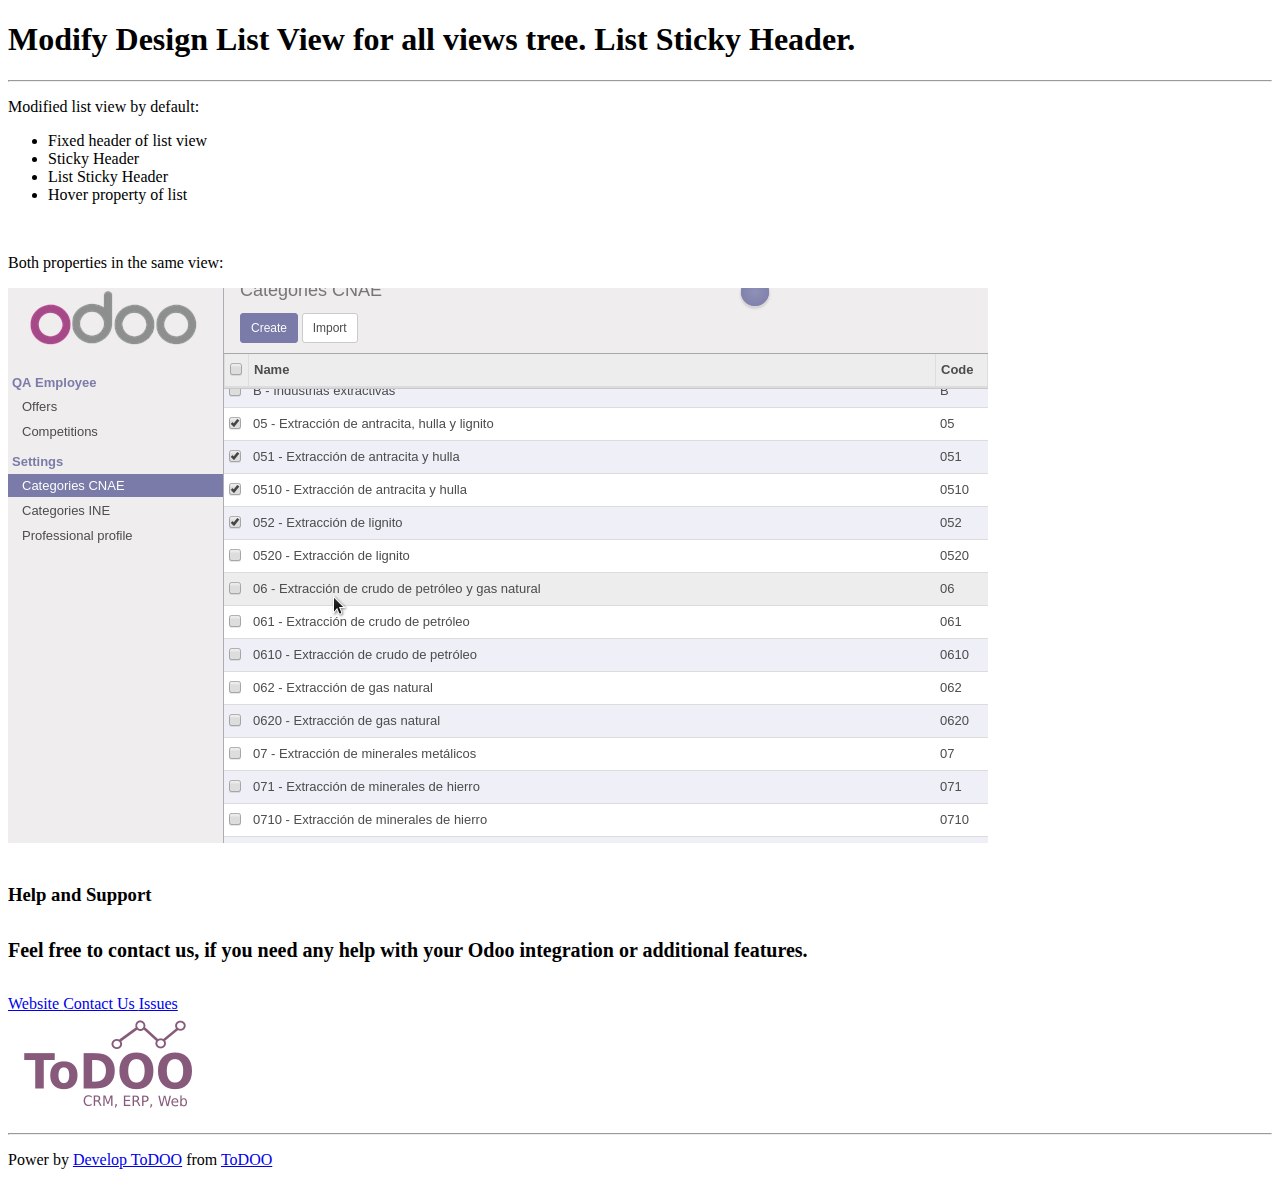
==== design_list_view/static/description/index.html @ eaf41963 "Add module design_list_view" ====
<!DOCTYPE html>
<html lang="en">
<head>
    <meta charset="UTF-8">
</head>
<body>
<h1 class="text-center">Modify Design List View for all views tree. List Sticky Header.</h1>
<hr>
<div>
    <p class="lead">Modified list view by default:</p>
    <ul>
        <li>Fixed header of list view</li>
        <li>Sticky Header</li>
        <li>List Sticky Header</li>
        <li>Hover property of list</li>
    </ul>
</div>
<br/>
<div>
    <p class="lead">Both properties in the same view:</p>
    <img class="img-responsive left-block" src="screenshot_list.png">
</div>
<br/>
<div>
	<h3 class="oe_slogan">Help and Support</h3>
	<h5 class="oe_slogan" style="font-size: 20px;">Feel free to contact us, if you need any help with your Odoo integration or additional features.</h5>
	<div class="oe_slogan">
		<a class="btn btn-primary btn-lg mt8" href="https://todooweb.es/" target="_blank">
            <i class="fa fa-globe"></i> Website
		</a>
        <a class="btn btn-primary btn-lg mt8" href="mailto:devtodoo@gmail.com">
            <i class="fa fa-envelope"></i> Contact Us
		</a>
        <a class="btn btn-primary btn-lg mt8" href="https://github.com/todooweb" target="_blank">
            <i class="fa fa-github"></i> Issues
        </a>
	</div>
	<img src="logo_todoo.png" style="width: 200px; margin-bottom: 20px; display: block;" class="mx-auto center-block">
</div>
</body>
<footer>
    <hr>
    <p class="text-center">
        Power by <a href="https://todooweb.es/" title="Develop ToDOO">Develop ToDOO</a> from <a href="https://todooweb.es/" title="ToDOO">ToDOO</a>
    </p>
</footer>
</body>
</html>
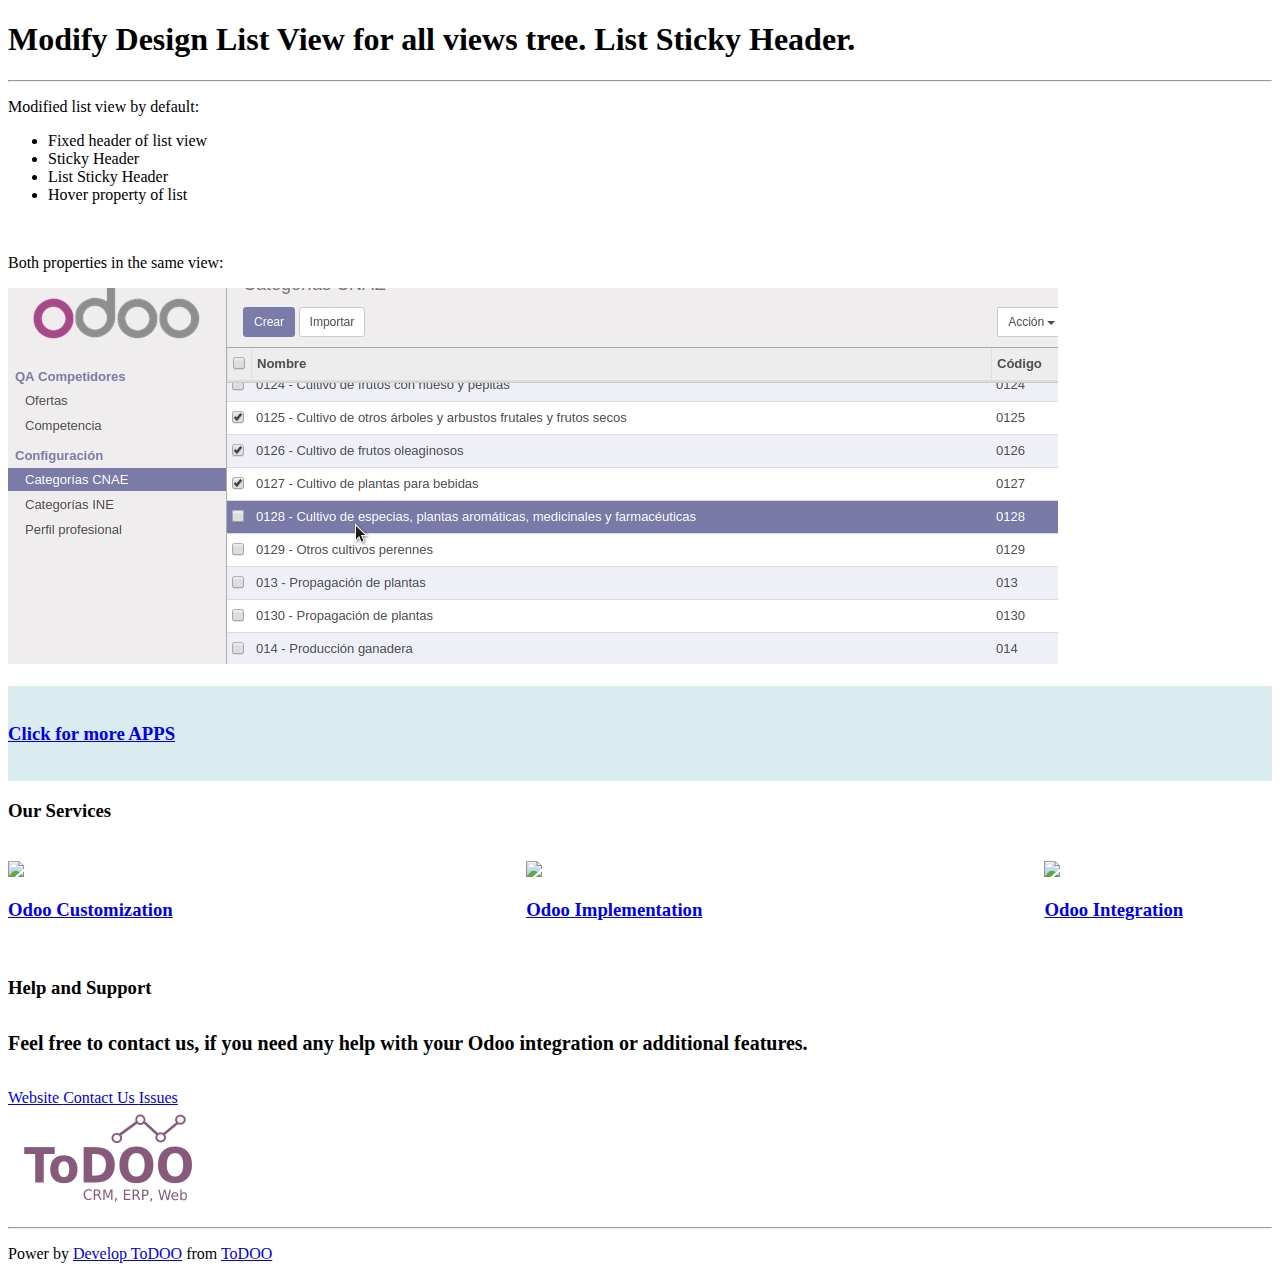
==== commit f100f401: "Modified index" ====
--- a/design_list_view/static/description/index.html
+++ b/design_list_view/static/description/index.html
@@ -19,6 +19,27 @@
 <div>
     <p class="lead">Both properties in the same view:</p>
     <img class="img-responsive left-block" src="screenshot_list.png">
+</div>
+<br/>
+<div style="background-color:#dbecf0">
+    <a href="https://apps.odoo.com/apps/modules/browse?author=ToDOO%20(www.todooweb.es)" target="_blank" style="padding-top: 10px;padding-right: 30px;padding-bottom: 10px;padding-left: 30px;"><h3 class="oe_slogan">Click for more APPS</h3></a>
+</div>
+<div>
+    <h3 class="oe_slogan">Our Services</h3>
+</div>
+<div style=" display: flex; padding-top: 20px; justify-content: space-between;">
+    <div style="flex-basis: 18%;">
+        <a href="https://todooweb.es" target="_blank"><div><img class="img-responsive left-block" src="odoo-customization.png"></div>
+        <h3 class="oe_slogan">Odoo Customization</h3></a>
+    </div>
+    <div style="flex-basis: 18%;">
+        <a href="https://todooweb.es" target="_blank"><div><img class="img-responsive left-block" src="odoo-implementation.png"></div>
+        <h3 class="oe_slogan">Odoo Implementation</h3></a>
+    </div>
+    <div style="flex-basis: 18%;">
+        <a href="https://todooweb.es" target="_blank"><div><img class="img-responsive left-block" src="odoo-integration.png"></div>
+        <h3 class="oe_slogan">Odoo Integration</h3></a>
+    </div>
 </div>
 <br/>
 <div>
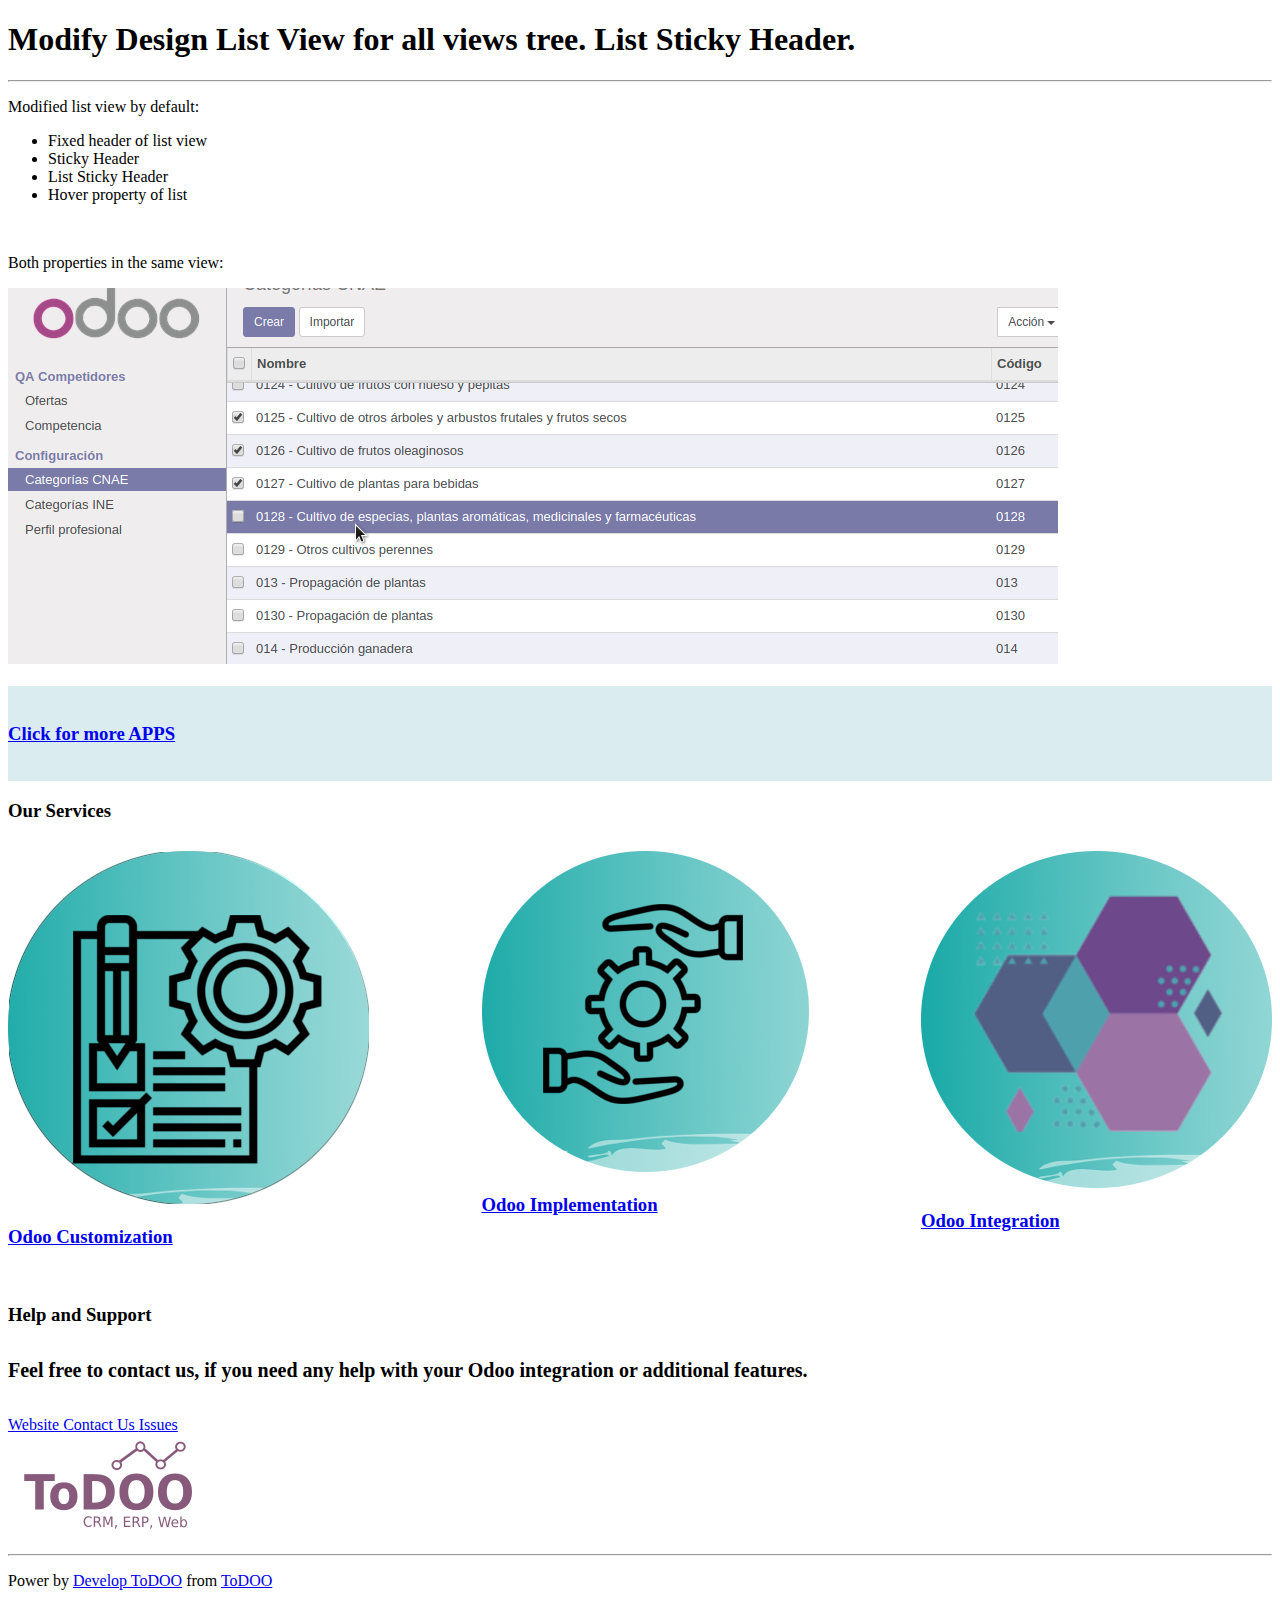
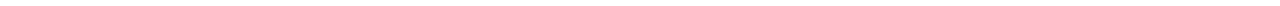
==== commit d1ba9a7e: "Fix style" ====
--- a/design_list_view/static/description/index.html
+++ b/design_list_view/static/description/index.html
@@ -27,7 +27,7 @@
 <div>
     <h3 class="oe_slogan">Our Services</h3>
 </div>
-<div style=" display: flex; padding-top: 20px; justify-content: space-between;">
+<div style=" display: flex; padding-top: 10px; justify-content: space-between;" class="oe_slogan">
     <div style="flex-basis: 18%;">
         <a href="https://todooweb.es" target="_blank"><div><img class="img-responsive left-block" src="odoo-customization.png"></div>
         <h3 class="oe_slogan">Odoo Customization</h3></a>
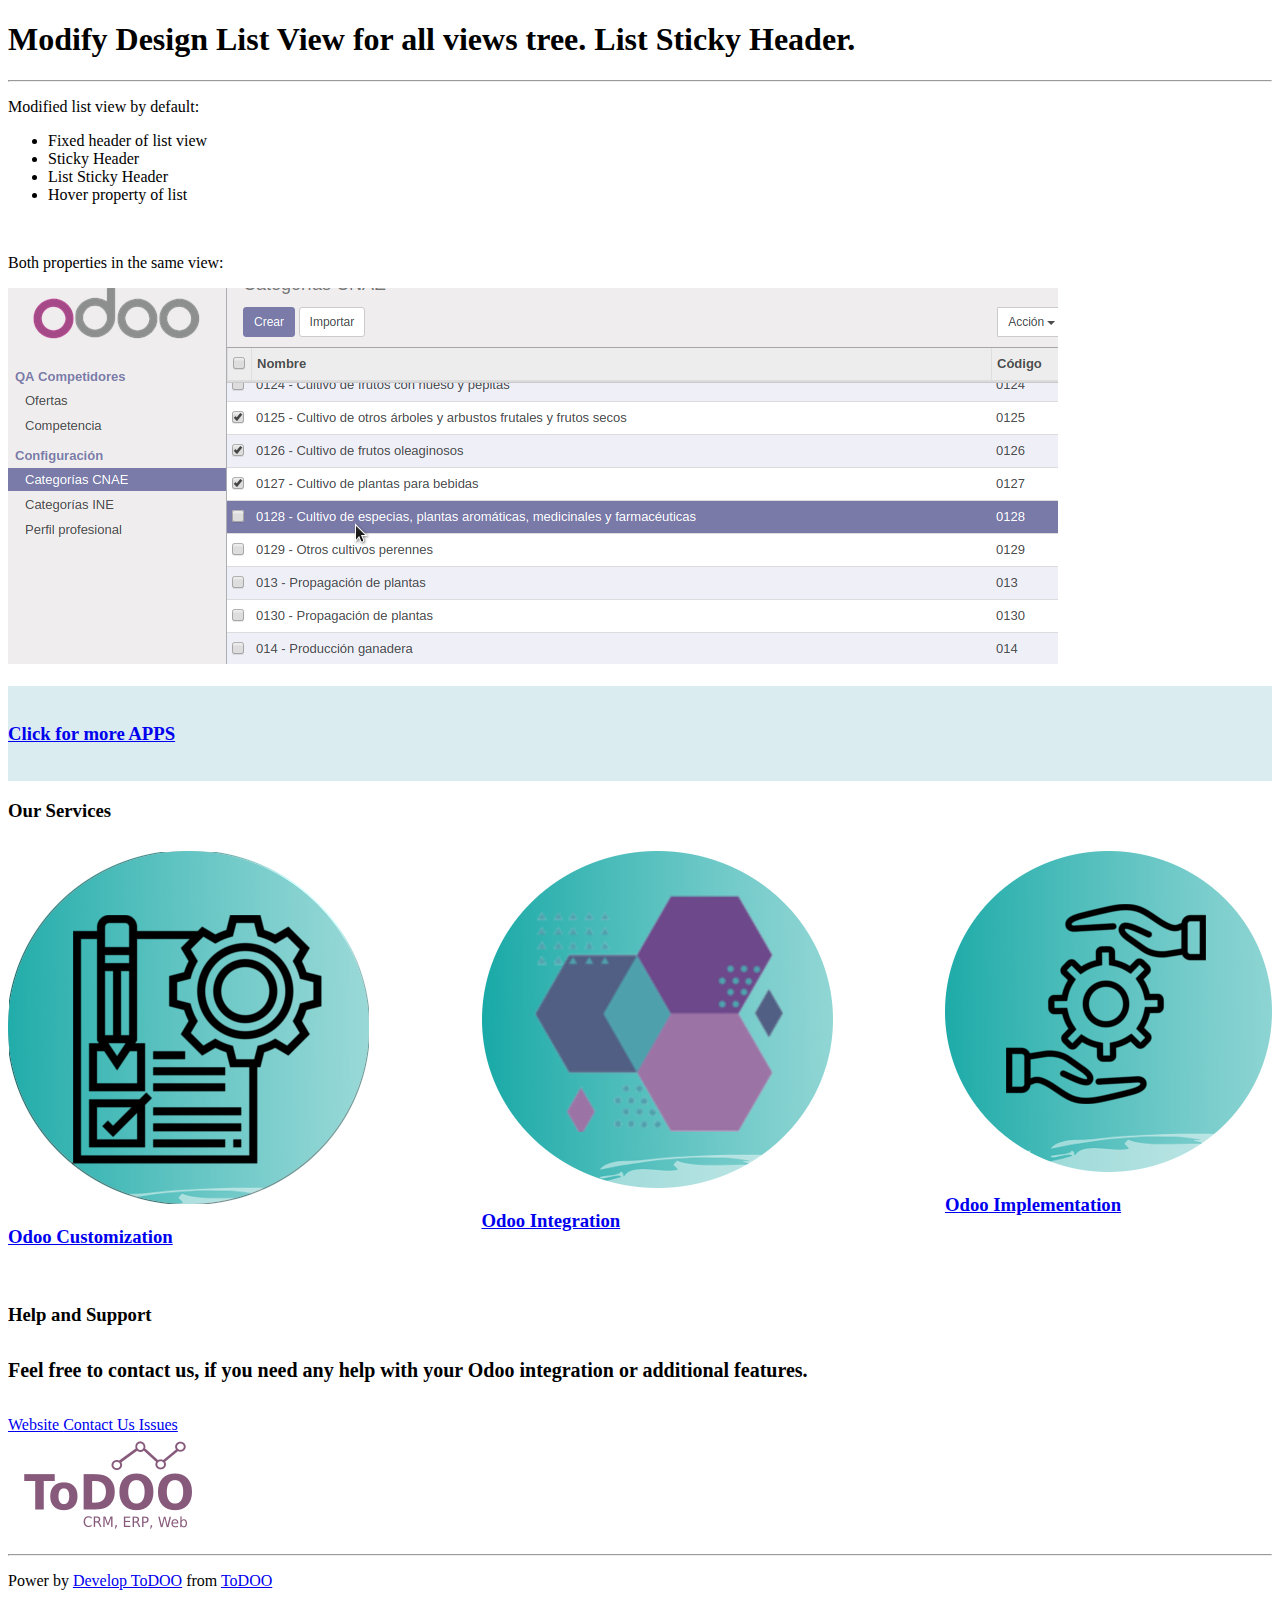
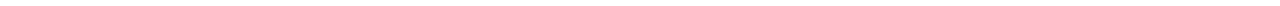
==== commit e84b64ed: "Fix style 2" ====
--- a/design_list_view/static/description/index.html
+++ b/design_list_view/static/description/index.html
@@ -28,17 +28,17 @@
     <h3 class="oe_slogan">Our Services</h3>
 </div>
 <div style=" display: flex; padding-top: 10px; justify-content: space-between;" class="oe_slogan">
-    <div style="flex-basis: 18%;">
+    <div style="flex-basis: 15%;">
         <a href="https://todooweb.es" target="_blank"><div><img class="img-responsive left-block" src="odoo-customization.png"></div>
         <h3 class="oe_slogan">Odoo Customization</h3></a>
     </div>
-    <div style="flex-basis: 18%;">
+    <div style="flex-basis: 15%;">
+        <a href="https://todooweb.es" target="_blank"><div><img class="img-responsive left-block" src="odoo-integration.png"></div>
+        <h3 class="oe_slogan">Odoo Integration</h3></a>
+    </div>
+    <div style="flex-basis: 15%;">
         <a href="https://todooweb.es" target="_blank"><div><img class="img-responsive left-block" src="odoo-implementation.png"></div>
         <h3 class="oe_slogan">Odoo Implementation</h3></a>
-    </div>
-    <div style="flex-basis: 18%;">
-        <a href="https://todooweb.es" target="_blank"><div><img class="img-responsive left-block" src="odoo-integration.png"></div>
-        <h3 class="oe_slogan">Odoo Integration</h3></a>
     </div>
 </div>
 <br/>
